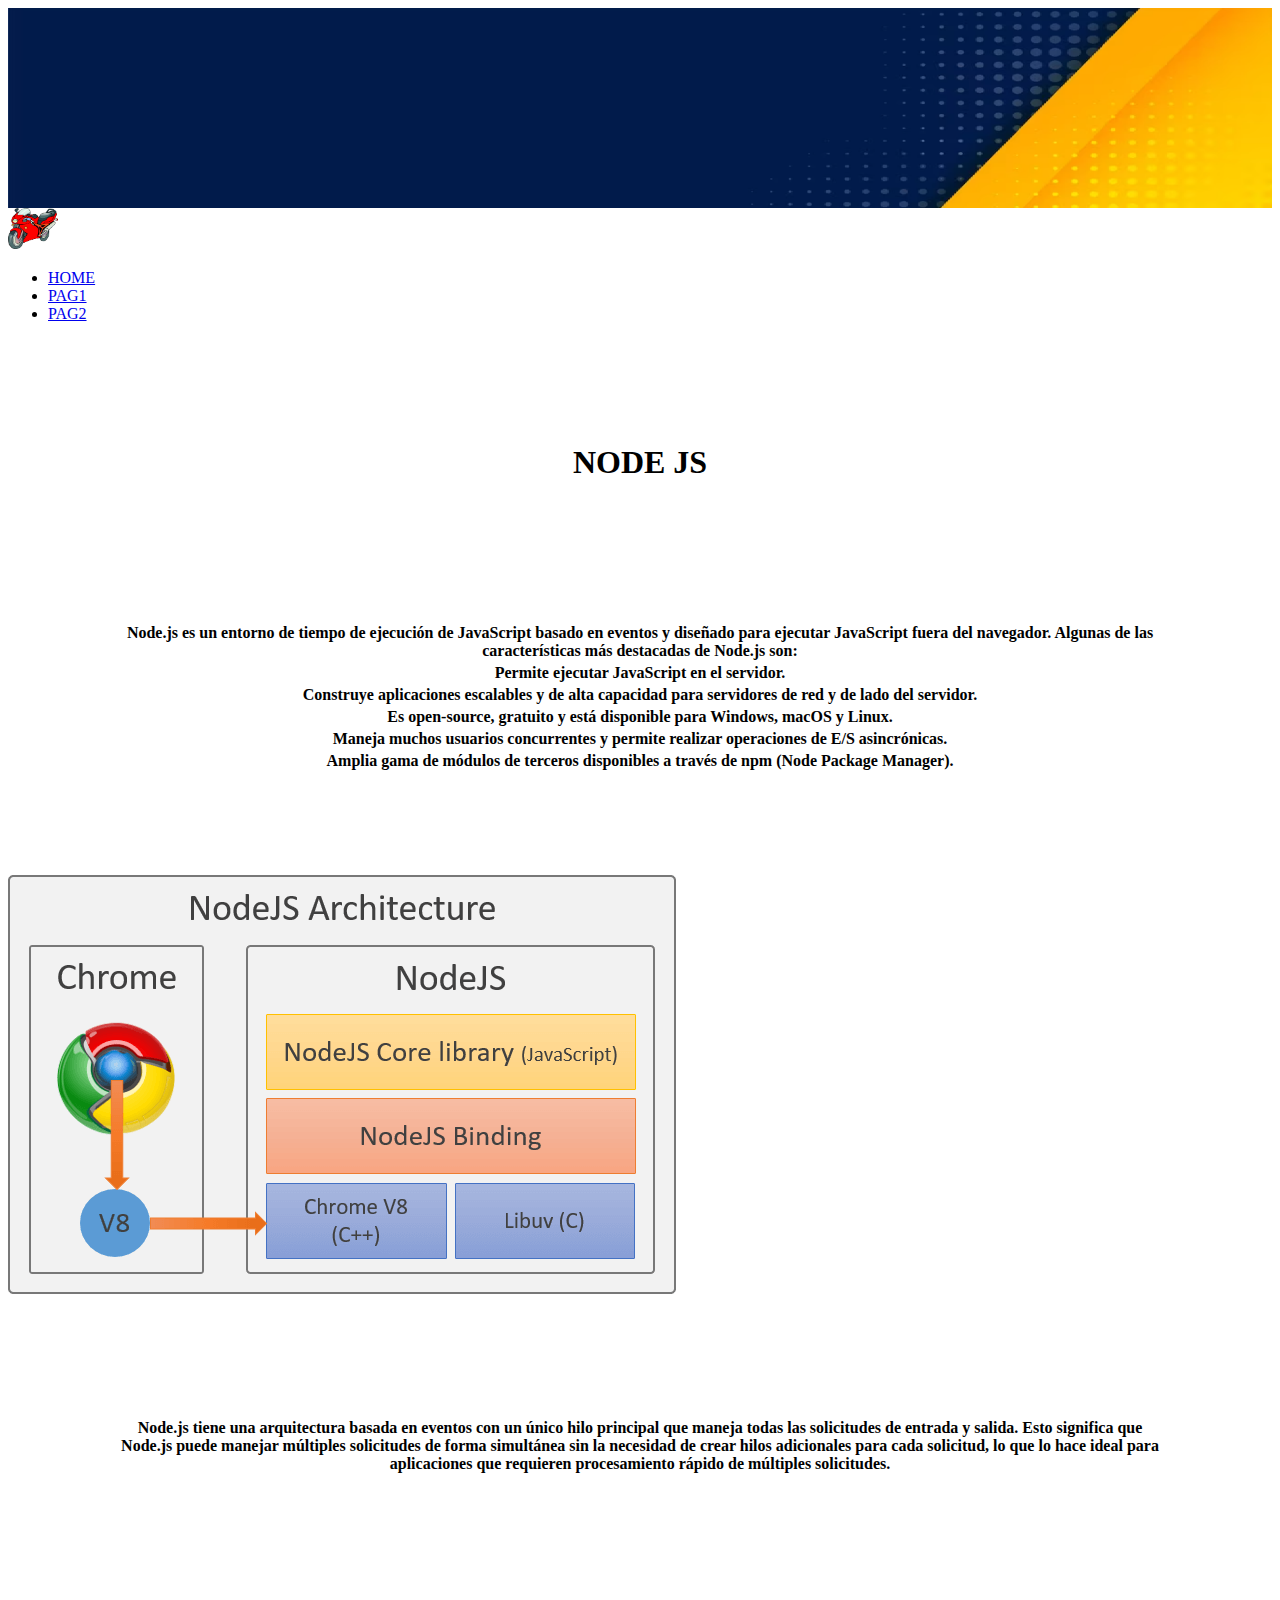
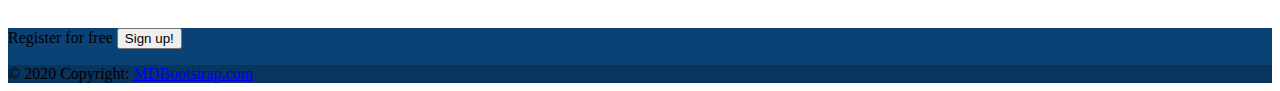
==== paginas/node_js.html @ d431264c "VERSION DOS" ====
<!doctype html>
<html lang="en">

<head>
  <meta charset="utf-8">
  <meta name="viewport" content="width=device-width, initial-scale=1">
  <title>Bootstrap demo</title>
  <link href="https://cdn.jsdelivr.net/npm/bootstrap@5.3.0-alpha3/dist/css/bootstrap.min.css" rel="stylesheet"
    integrity="sha384-KK94CHFLLe+nY2dmCWGMq91rCGa5gtU4mk92HdvYe+M/SXH301p5ILy+dN9+nJOZ" crossorigin="anonymous">
  <script src="https://cdn.jsdelivr.net/npm/@popperjs/core@2.11.7/dist/umd/popper.min.js"
    integrity="sha384-zYPOMqeu1DAVkHiLqWBUTcbYfZ8osu1Nd6Z89ify25QV9guujx43ITvfi12/QExE"
    crossorigin="anonymous"></script>
  <script src="https://cdn.jsdelivr.net/npm/bootstrap@5.3.0-alpha3/dist/js/bootstrap.min.js"
    integrity="sha384-Y4oOpwW3duJdCWv5ly8SCFYWqFDsfob/3GkgExXKV4idmbt98QcxXYs9UoXAB7BZ"
    crossorigin="anonymous"></script>
  <link rel="stylesheet" href="/css/css.css">
  <style>
    .banner {
      background-image: url(/img/banner.png);
      /* establece la imagen de fondo */
      background-size: cover;
      /* ajusta el tamaño de la imagen para cubrir todo el elemento */
      height: 200px;
      /* establece la altura del banner */
    }
  </style>
</head style="background-color: rgb(0, 116, 217);">
<div class="banner"></div>
<nav class="navbar navbar-expand-lg navbar-light bg-light">
  <a class="navbar-brand" href="#">
    <img src="/img/motorcycle-gfac30337e_1280.png" alt="Logo" width="50">
  </a>
  <div class="ml-auto">
    <ul class="navbar-nav">
      <li class="nav-item">
        <a class="nav-link" href="index.html">HOME</a>
      </li>
      <li class="nav-item">
        <a class="nav-link" href="node_js.html">PAG1</a>
      </li>
      <li class="nav-item">
        <a class="nav-link" href="#">PAG2</a>
      </li>
    </ul>
  </div>
</nav>





<table style="margin: 100px;">

  <thead>
    <tr>
        <h1 style="text-align: center;padding-top: 100px;">NODE JS</h1><br>
      <th>Node.js es un entorno de tiempo de ejecución de JavaScript basado en eventos y diseñado para ejecutar JavaScript fuera del navegador. Algunas de las características más destacadas de Node.js son:</th>
    </tr>
  </thead>
  <thead>
    <tr>
      <th>Permite ejecutar JavaScript en el servidor.</th>
    </tr>
  </thead>
  <thead>
    <tr>  
      <th>Construye aplicaciones escalables y de alta capacidad para servidores de red y de lado del servidor.</th>
    </tr>
  </thead>
  <thead>
    <tr>  
      <th>Es open-source, gratuito y está disponible para Windows, macOS y Linux.</th>
    </tr>
  </thead>
  <thead>
    <tr>  
      <th>Maneja muchos usuarios concurrentes y permite realizar operaciones de E/S asincrónicas.</th>
    </tr>
  </thead>
  <thead>
    <tr>  
      <th>Amplia gama de módulos de terceros disponibles a través de npm (Node Package Manager).</th>
    </tr>
  </thead>

</table>
<div class="container">
    <img src="/img/NodeJS-Architecture.png" alt="imagen" class="mx-auto d-block">
  </div>
<br>

<table style="margin: 100px;">

    <thead>
      <tr>
        <th>Node.js tiene una arquitectura basada en eventos con un único hilo principal que maneja todas las solicitudes de entrada y salida. Esto significa que Node.js puede manejar múltiples solicitudes de forma simultánea sin la necesidad de crear hilos adicionales para cada solicitud, lo que lo hace ideal para aplicaciones que requieren procesamiento rápido de múltiples solicitudes.
        </th>
      </tr>
    </thead>
  </table>


<br><section class="">
  <!-- Footer -->
  <br><footer class="text-center text-white" style="background-color: #0a4275;">
    <!-- Grid container -->
    <div class="container p-4 pb-0">
      <!-- Section: CTA -->
      <section class="">
        <p class="d-flex justify-content-center align-items-center">
          <span class="me-3">Register for free</span>
          <button type="button" class="btn btn-outline-light btn-rounded">
            Sign up!
          </button>
        </p>
      </section>
      <!-- Section: CTA -->
    </div>
    <!-- Grid container -->

    <!-- Copyright -->
    <div class="text-center p-3" style="background-color: rgba(0, 0, 0, 0.2);">
      © 2020 Copyright:
      <a class="text-white" href="https://mdbootstrap.com/">MDBootstrap.com</a>
    </div>
    <!-- Copyright -->
  </footer>
  <!-- Footer -->
</section>
---- css/css.css ----
#myBtn {
    position: absolute;
    right: 0;
  }
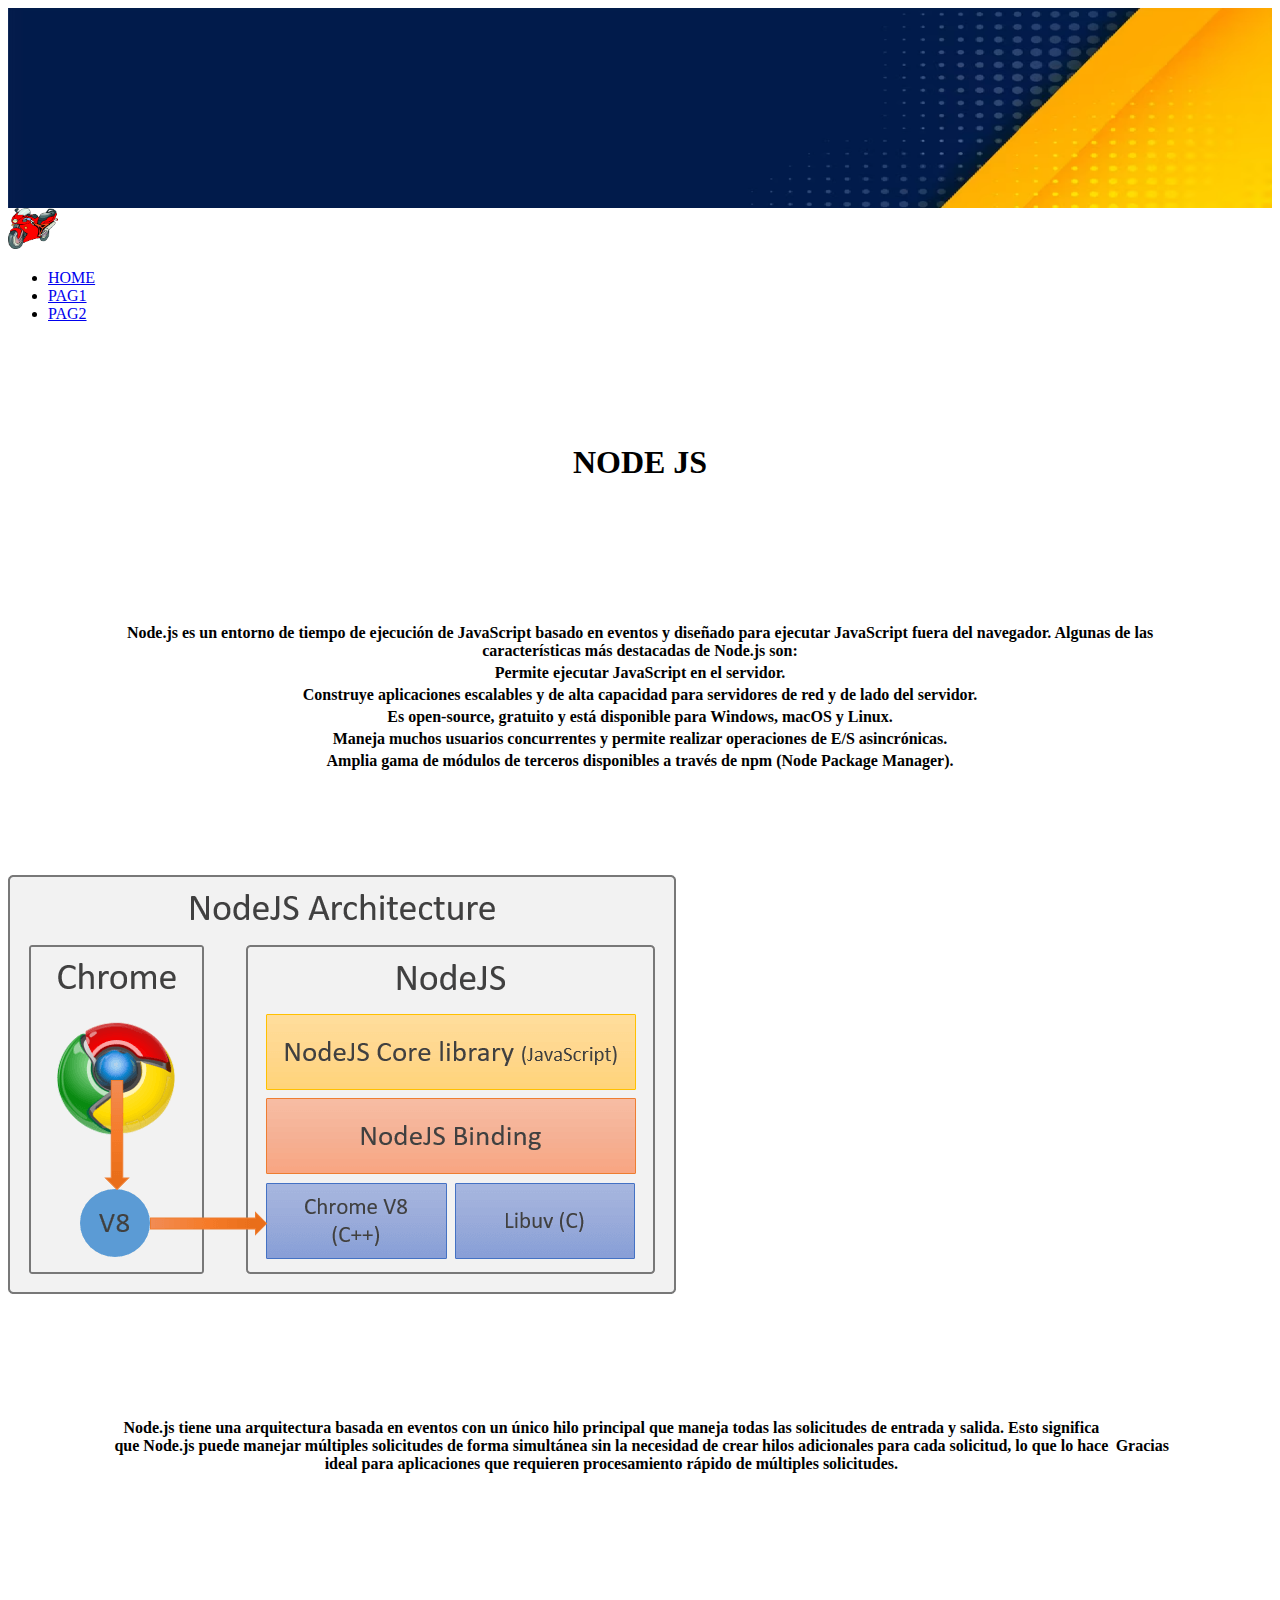
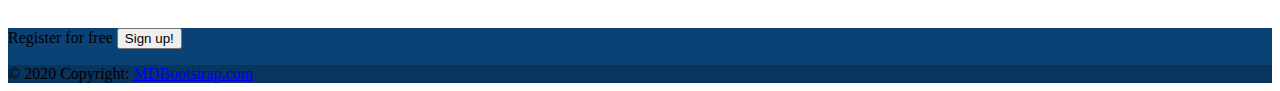
==== commit 3912ca98: "imagenes" ====
--- a/paginas/node_js.html
+++ b/paginas/node_js.html
@@ -85,7 +85,7 @@
 
 </table>
 <div class="container">
-    <img src="/img/NodeJS-Architecture.png" alt="imagen" class="mx-auto d-block">
+    <img src="https://jjames2323.github.io/Repositorio_1/img/NodeJS-Architecture.png" alt="imagen" class="mx-auto d-block">
   </div>
 <br>
 
@@ -94,7 +94,7 @@
     <thead>
       <tr>
         <th>Node.js tiene una arquitectura basada en eventos con un único hilo principal que maneja todas las solicitudes de entrada y salida. Esto significa que Node.js puede manejar múltiples solicitudes de forma simultánea sin la necesidad de crear hilos adicionales para cada solicitud, lo que lo hace ideal para aplicaciones que requieren procesamiento rápido de múltiples solicitudes.
-        </th>
+        </th><th>Gracias</th>
       </tr>
     </thead>
   </table>
